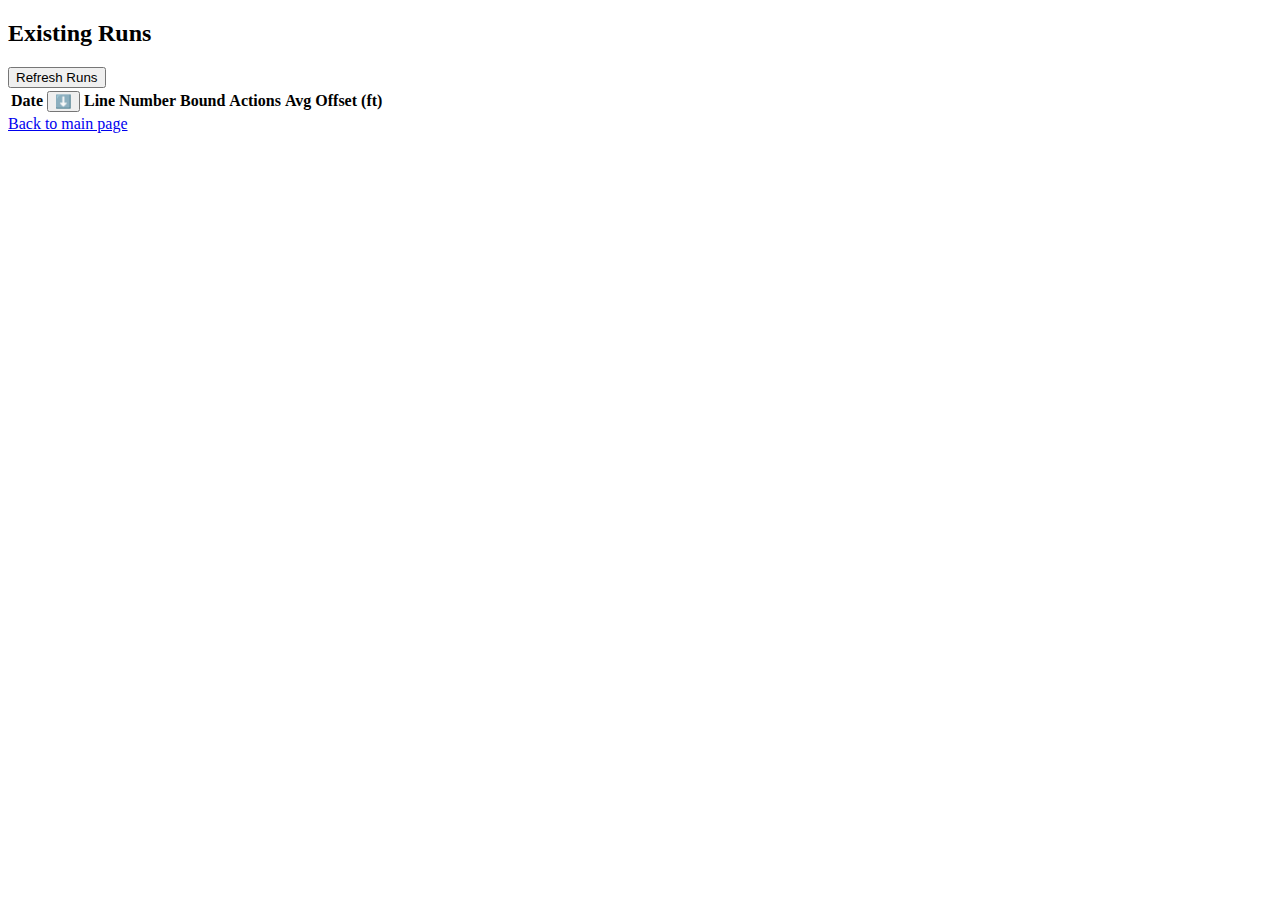
==== runs.html @ b2becda6 "Adding main content" ====
<!DOCTYPE html>
<html lang="en">
<head>
    <meta charset="UTF-8">
    <meta name="viewport" content="width=device-width, initial-scale=1.0">
    <title>Existing Runs</title>
    <link rel="stylesheet" href="styles.css">
</head>
<body>
    <div class="container">
        <h2>Existing Runs</h2>
        <button onclick="loadRuns()">Refresh Runs</button>
        <table id="runsTable">
            <thead>
                <tr>
                    <th>Date <button onclick="sortTable()">⬇️</button></th>
                    <th>Line Number</th>
                    <th>Bound</th>
                    <th>Actions</th>
                    <th>Avg Offset (ft)</th>
                </tr>
            </thead>
            <tbody>
                <!-- Your existing runs will be populated here using JavaScript -->
            </tbody>
        </table>

        <a href="index.html">Back to main page</a>

        <script src="script.js"></script>
    </div>
</body>
</html>
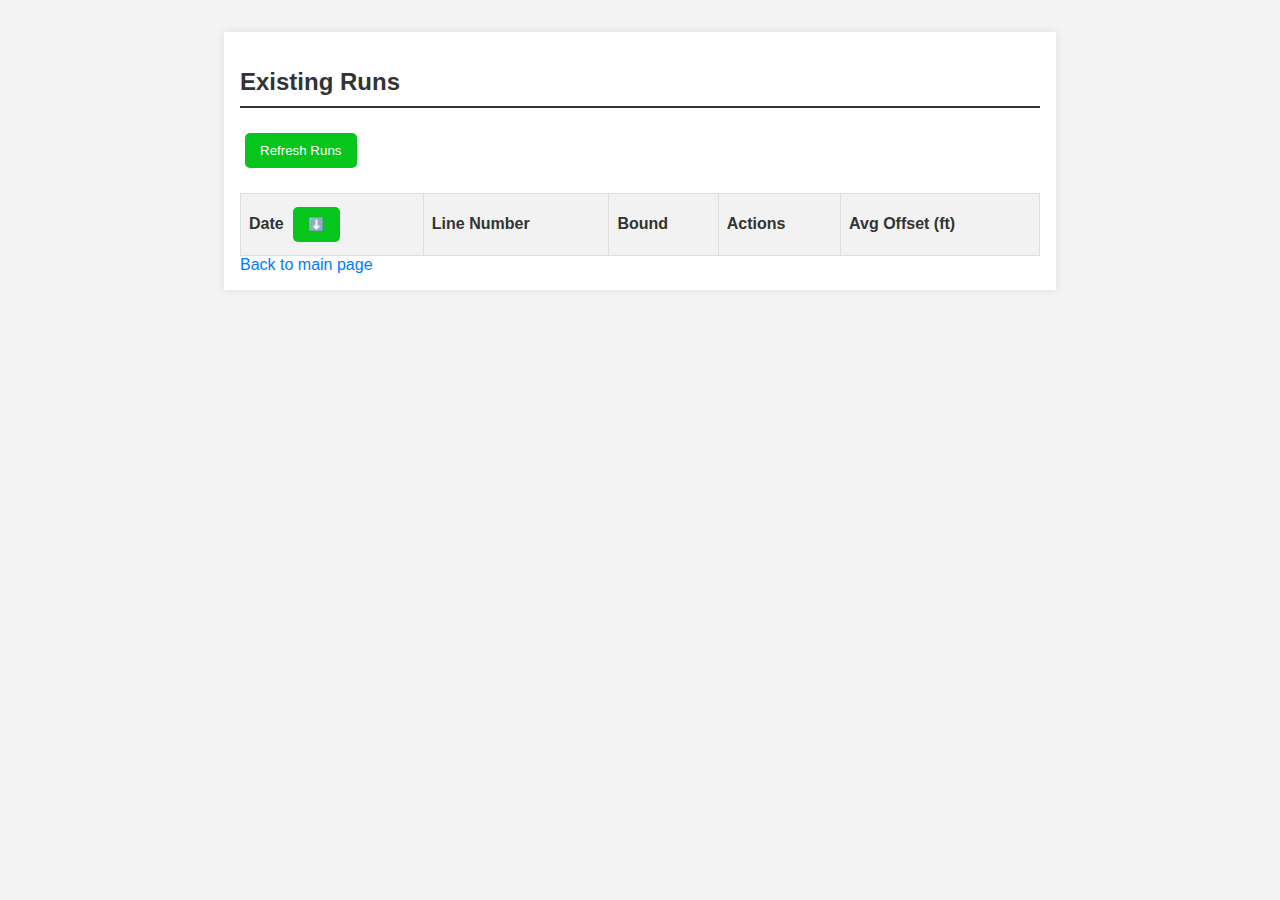
==== commit 8afcf12b: "Changes made to enable users to download runs" ====
--- a/runs.html
+++ b/runs.html
@@ -31,3 +31,4 @@
     </div>
 </body>
 </html>
+
--- a/styles.css
+++ b/styles.css
@@ -0,0 +1,74 @@
+body {
+    font-family: Arial, sans-serif;
+    margin: 0;
+    padding: 0;
+    background-color: #f4f4f4;
+    color: #333;
+}
+
+.container {
+    max-width: 800px;
+    margin: 2rem auto;
+    padding: 1rem;
+    background-color: #fff;
+    box-shadow: 0 0 10px rgba(0, 0, 0, 0.1);
+}
+
+h2, h3 {
+    border-bottom: 2px solid #333;
+    padding-bottom: 10px;
+}
+
+button {
+    padding: 10px 15px;
+    margin: 5px;
+    border: none;
+    cursor: pointer;
+    background-color: #06c51c;
+    color: #fff;
+    border-radius: 5px;
+    transition: background-color 0.2s;
+}
+
+button:hover {
+    background-color: #0056b3;
+}
+
+a {
+    text-decoration: none;
+    color: #007BFF;
+}
+
+a:hover {
+    text-decoration: underline;
+}
+
+label {
+    display: block;
+    margin-bottom: 10px;
+}
+
+table {
+    width: 100%;
+    border-collapse: collapse;
+    margin-top: 20px;
+}
+
+th, td {
+    border: 1px solid #ddd;
+    padding: 8px;
+    text-align: left;
+}
+
+th {
+    background-color: #f2f2f2;
+}
+
+tr:hover {
+    background-color: #f5f5f5;
+}
+
+.logo {
+    width: 50px;  /* adjust as needed */
+    height: auto;
+}